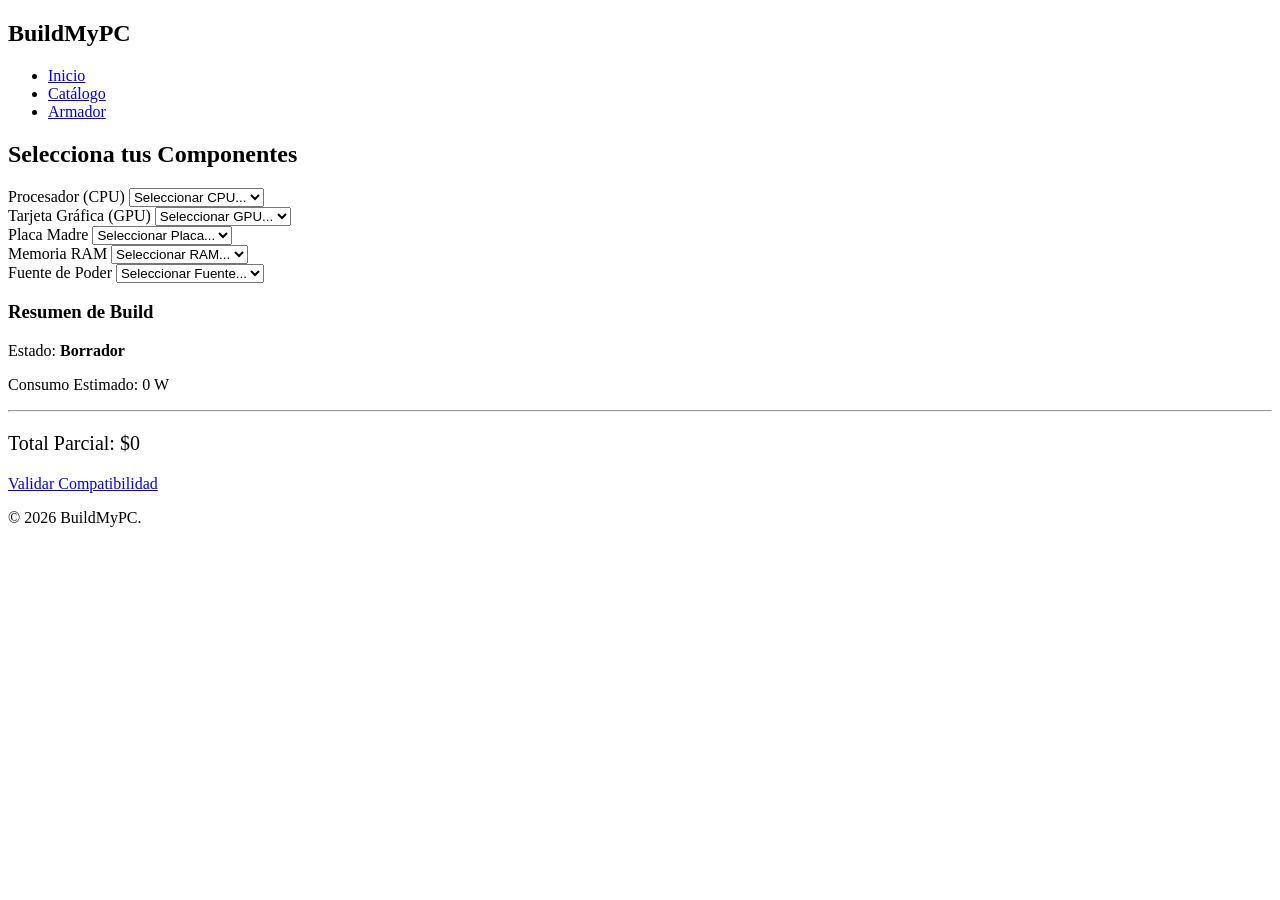
==== Armador_build/armador.html @ 31d58eb4 "Finalizacion del HTML de las vistas Detalle de componente y Armador de build" ====
<!DOCTYPE html>
<html lang="es">
<head>
    <meta charset="UTF-8">
    <title>Armador - BuildMyPC</title>
</head>
<body>
    <header>
        <nav>
            <div class="logo"><h2>BuildMyPC</h2></div>
            <ul>
                <li><a href="../inicio/index.html">Inicio</a></li>
                <li><a href="../Catalogo_componentes/catalogo.html">Catálogo</a></li>
                <li><a href="../Armador_build/armador.html">Armador</a></li>
            </ul>
        </nav>
    </header>

    <main class="layout-con-sidebar">
        <section class="seleccion-componentes">
            <h2>Selecciona tus Componentes</h2>
            <div class="formulario-grupo">
                <label for="select-cpu">Procesador (CPU)</label>
                <select id="select-cpu">
                    <option value="">Seleccionar CPU...</option>
                </select>
            </div>
            <div class="formulario-grupo">
                <label for="select-gpu">Tarjeta Gráfica (GPU)</label>
                <select id="select-gpu">
                    <option value="">Seleccionar GPU...</option>
                </select>
            </div>
            <div class="formulario-grupo">
                <label for="select-mb">Placa Madre</label>
                <select id="select-mb">
                    <option value="">Seleccionar Placa...</option>
                </select>
            </div>
            <div class="formulario-grupo">
                <label for="select-ram">Memoria RAM</label>
                <select id="select-ram">
                    <option value="">Seleccionar RAM...</option>
                </select>
            </div>
            <div class="formulario-grupo">
                <label for="select-psu">Fuente de Poder</label>
                <select id="select-psu">
                    <option value="">Seleccionar Fuente...</option>
                </select>
            </div>
        </section>

        <aside class="resumen-build">
            <section class="tarjeta">
                <h3>Resumen de Build</h3>
                <p>Estado: <strong>Borrador</strong></p>
                <p>Consumo Estimado: <span id="watts-total">0</span> W</p>
                <hr style="margin: 1rem 0; border-color: var(--color-primario);">
                <p style="font-size: 1.25rem;">Total Parcial: $<span id="precio-total">0</span></p>
                <a href="../Resultado_compatibilidad_rendimiento/resultado.html" class="btn-primario" style="margin-top: 1rem; display: block;">Validar Compatibilidad</a>
            </section>
        </aside>
    </main>

    <footer>
        <p>&copy; 2026 BuildMyPC.</p>
    </footer>
</body>
</html>
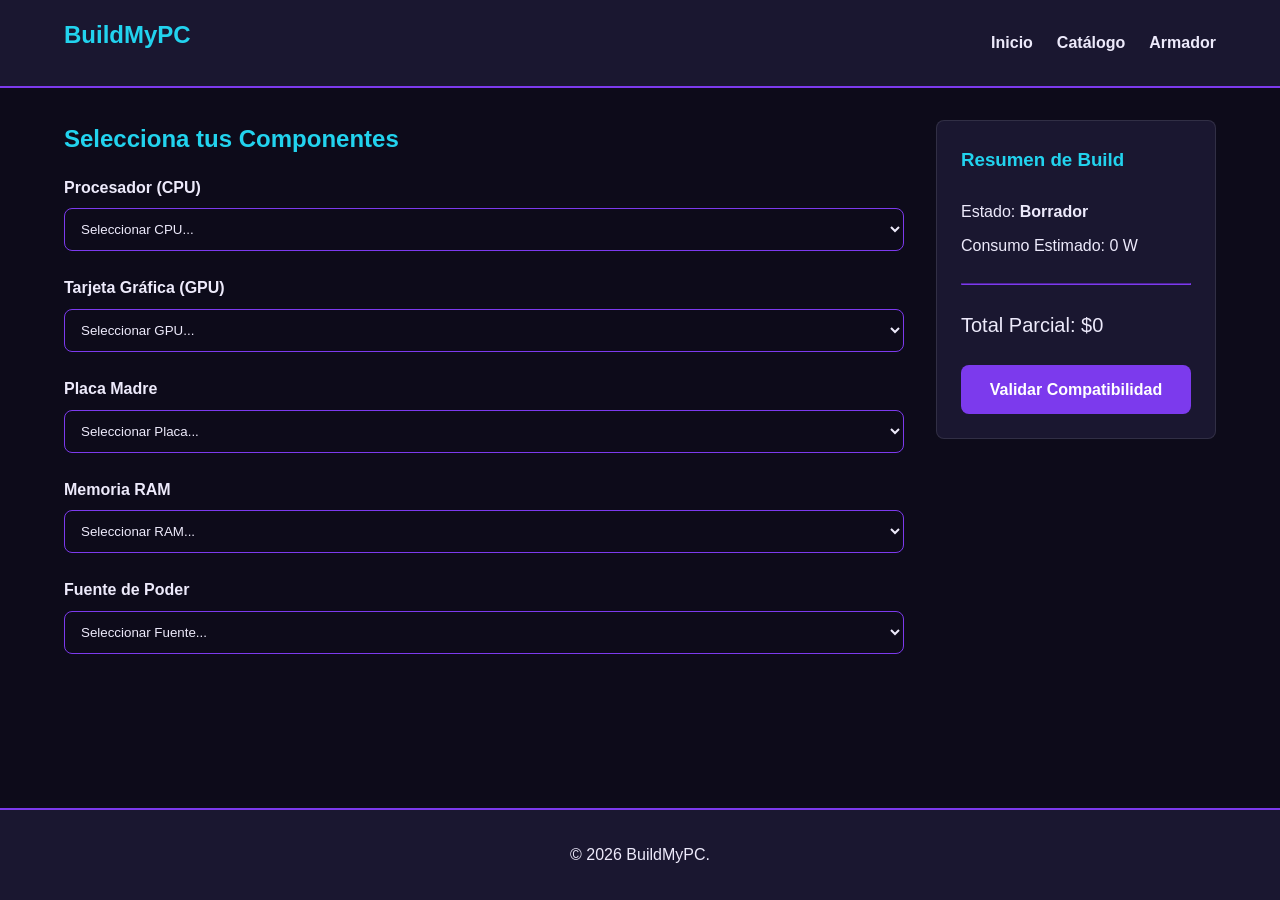
==== commit 14e8a7a3: "Creacion y finalizacion del CSS de las vistas. Se ha creado un unico CSS que fue enlazado a cada vis" ====
--- a/Armador_build/armador.html
+++ b/Armador_build/armador.html
@@ -3,6 +3,7 @@
 <head>
     <meta charset="UTF-8">
     <title>Armador - BuildMyPC</title>
+    <link rel="stylesheet" href="../CSS/styles.css">
 </head>
 <body>
     <header>
@@ -15,7 +16,6 @@
             </ul>
         </nav>
     </header>
-
     <main class="layout-con-sidebar">
         <section class="seleccion-componentes">
             <h2>Selecciona tus Componentes</h2>
@@ -50,7 +50,6 @@
                 </select>
             </div>
         </section>
-
         <aside class="resumen-build">
             <section class="tarjeta">
                 <h3>Resumen de Build</h3>
@@ -62,7 +61,6 @@
             </section>
         </aside>
     </main>
-
     <footer>
         <p>&copy; 2026 BuildMyPC.</p>
     </footer>
--- a/CSS/styles.css
+++ b/CSS/styles.css
@@ -0,0 +1,159 @@
+:root {
+    --color-fondo: #0D0B1A;
+    --color-superficie: #1A1730;
+    --color-primario: #7C3AED;
+    --color-acento: #22D3EE;
+    --color-texto: #EDEAFB;
+    --color-error: #FF6188;
+    --color-exito: #B4FF3C;
+    --radio-borde: 8px;
+}
+* {
+    margin: 0;
+    padding: 0;
+    box-sizing: border-box;
+}
+body {
+    background-color: var(--color-fondo);
+    color: var(--color-texto);
+    font-family: 'Segoe UI', Tahoma, Geneva, Verdana, sans-serif;
+    line-height: 1.6;
+    display: flex;
+    flex-direction: column;
+    min-height: 100vh;
+}
+header {
+    background-color: var(--color-superficie);
+    padding: 1rem 5%;
+    border-bottom: 2px solid var(--color-primario);
+}
+nav {
+    display: flex;
+    justify-content: space-between;
+    align-items: center;
+}
+nav ul {
+    display: flex;
+    list-style: none;
+    gap: 1.5rem;
+}
+nav a {
+    color: var(--color-texto);
+    text-decoration: none;
+    font-weight: 600;
+    transition: color 0.3s;
+}
+nav a:hover {
+    color: var(--color-acento);
+}
+.btn-primario, .btn-acento {
+    display: inline-block;
+    padding: 0.75rem 1.5rem;
+    border-radius: var(--radio-borde);
+    text-decoration: none;
+    font-weight: bold;
+    text-align: center;
+    border: none;
+    cursor: pointer;
+}
+.btn-primario {
+    background-color: var(--color-primario);
+    color: #FFFFFF;
+}
+.btn-acento {
+    background-color: var(--color-acento);
+    color: var(--color-fondo);
+}
+.btn-primario:hover { filter: brightness(1.2); }
+.btn-acento:hover { filter: brightness(1.2); }
+main {
+    flex: 1;
+    padding: 2rem 5%;
+}
+section {
+    margin-bottom: 3rem;
+}
+h1, h2, h3 {
+    margin-bottom: 1rem;
+    color: var(--color-acento);
+}
+.grid-catalogo {
+    display: grid;
+    grid-template-columns: repeat(auto-fill, minmax(250px, 1fr));
+    gap: 1.5rem;
+}
+.tarjeta {
+    background-color: var(--color-superficie);
+    border-radius: var(--radio-borde);
+    padding: 1.5rem;
+    display: flex;
+    flex-direction: column;
+    gap: 0.5rem;
+    border: 1px solid rgba(255,255,255,0.1);
+}
+.tarjeta img {
+    width: 100%;
+    border-radius: var(--radio-borde);
+    object-fit: cover;
+}
+.descontinuado {
+    border: 1px solid var(--color-error);
+    opacity: 0.7;
+}
+.formulario-grupo {
+    margin-bottom: 1.5rem;
+    display: flex;
+    flex-direction: column;
+}
+label {
+    margin-bottom: 0.5rem;
+    font-weight: bold;
+}
+input, select, textarea {
+    padding: 0.75rem;
+    background-color: var(--color-fondo);
+    border: 1px solid var(--color-primario);
+    color: var(--color-texto);
+    border-radius: var(--radio-borde);
+}
+input:focus, select:focus {
+    outline: none;
+    border-color: var(--color-acento);
+}
+.mensaje-error {
+    color: var(--color-error);
+    font-size: 0.85rem;
+    margin-top: 0.25rem;
+    display: none;
+}
+.layout-con-sidebar {
+    display: grid;
+    grid-template-columns: 3fr 1fr;
+    gap: 2rem;
+}
+@media (max-width: 768px) {
+    .layout-con-sidebar {
+        grid-template-columns: 1fr;
+    }
+}
+table {
+    width: 100%;
+    border-collapse: collapse;
+    margin-top: 1rem;
+}
+th, td {
+    padding: 1rem;
+    text-align: left;
+    border-bottom: 1px solid var(--color-superficie);
+}
+th {
+    background-color: var(--color-superficie);
+    color: var(--color-acento);
+}
+footer {
+    background-color: var(--color-superficie);
+    padding: 2rem 5%;
+    text-align: center;
+    border-top: 2px solid var(--color-primario);
+    margin-top: auto;
+}
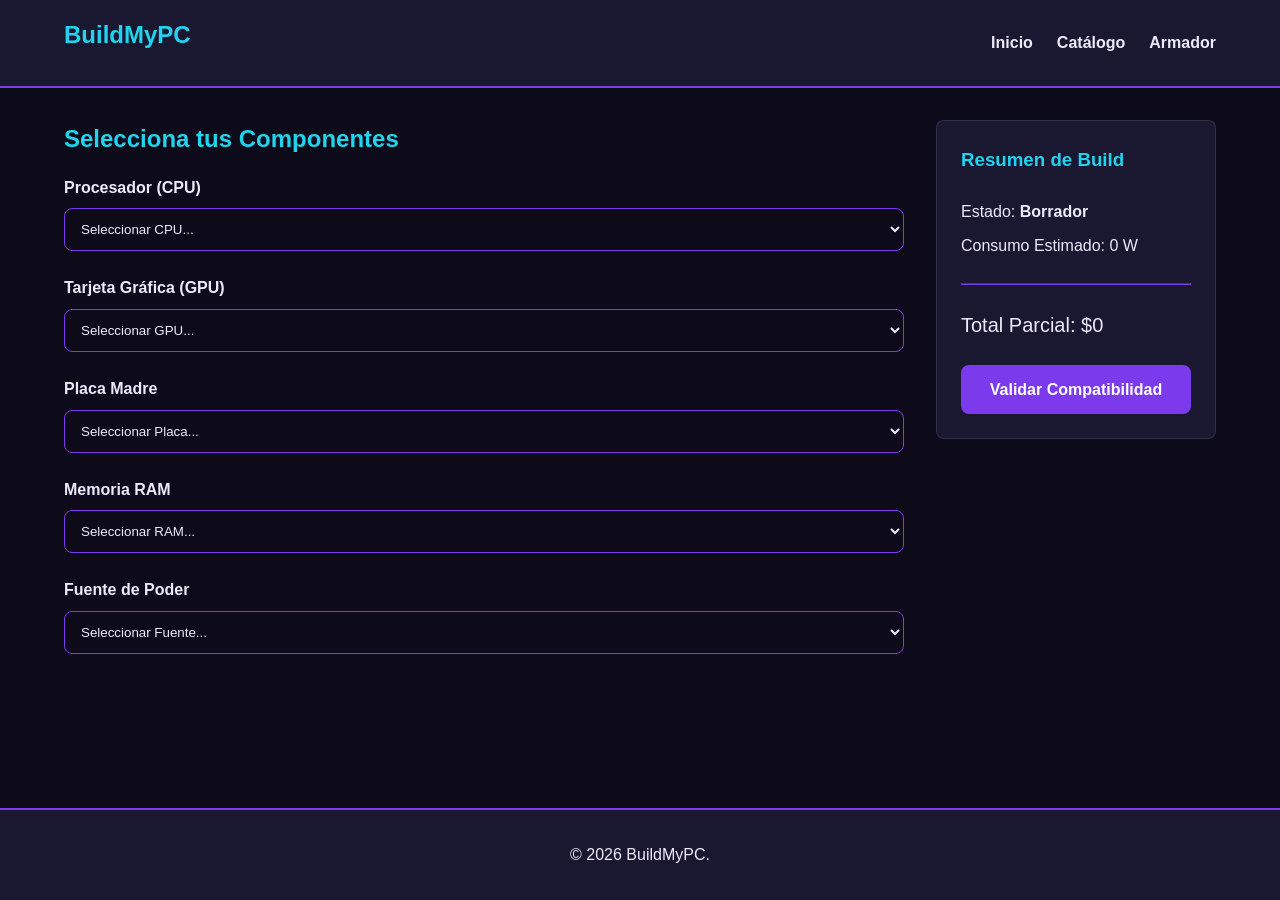
==== commit 8170abd1: "Creacion de JS especifico para almacenar datos. Prueba de funcionamiento a traves de vista Armador d" ====
--- a/Armador_build/armador.html
+++ b/Armador_build/armador.html
@@ -64,5 +64,7 @@
     <footer>
         <p>&copy; 2026 BuildMyPC.</p>
     </footer>
+    <script src="armador.js"></script>
+    <script src="../JS/datos.js"></script>
 </body>
 </html>
